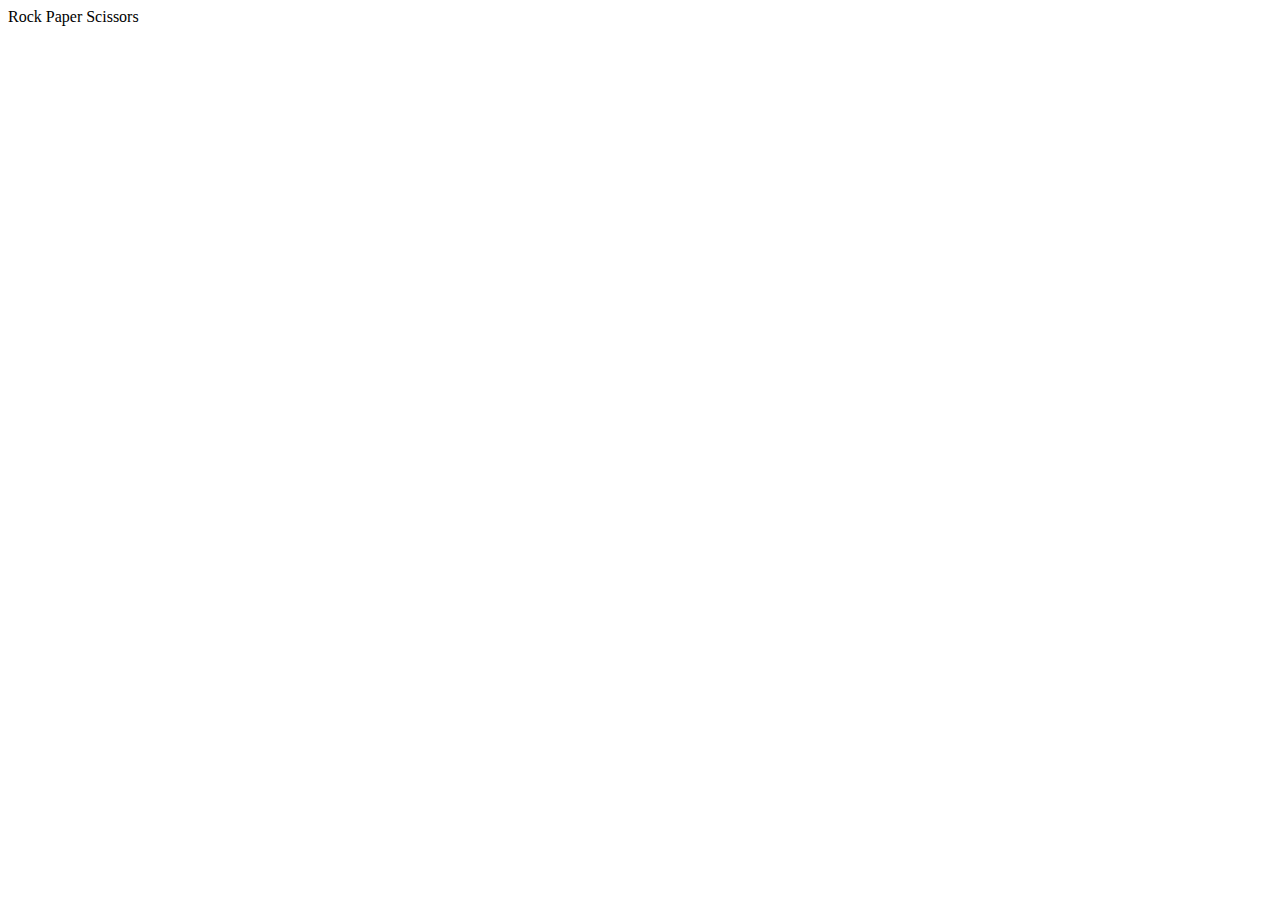
==== rock-paper-scissors/index.html @ ce681038 "create computerPlay function" ====
<!DOCTYPE html>
<html>
<head>
    <title>Rock Paper Scissors</title>
</head>
<body>
    Rock Paper Scissors

    <script>
        
        const gameChoices = ['rock', 'paper', 'scissors']

        function computerPlay() {
            let selection = Math.floor(Math.random() * gameChoices.length);
            return gameChoices[selection]; 
        }

    </script>

</body>
</html>
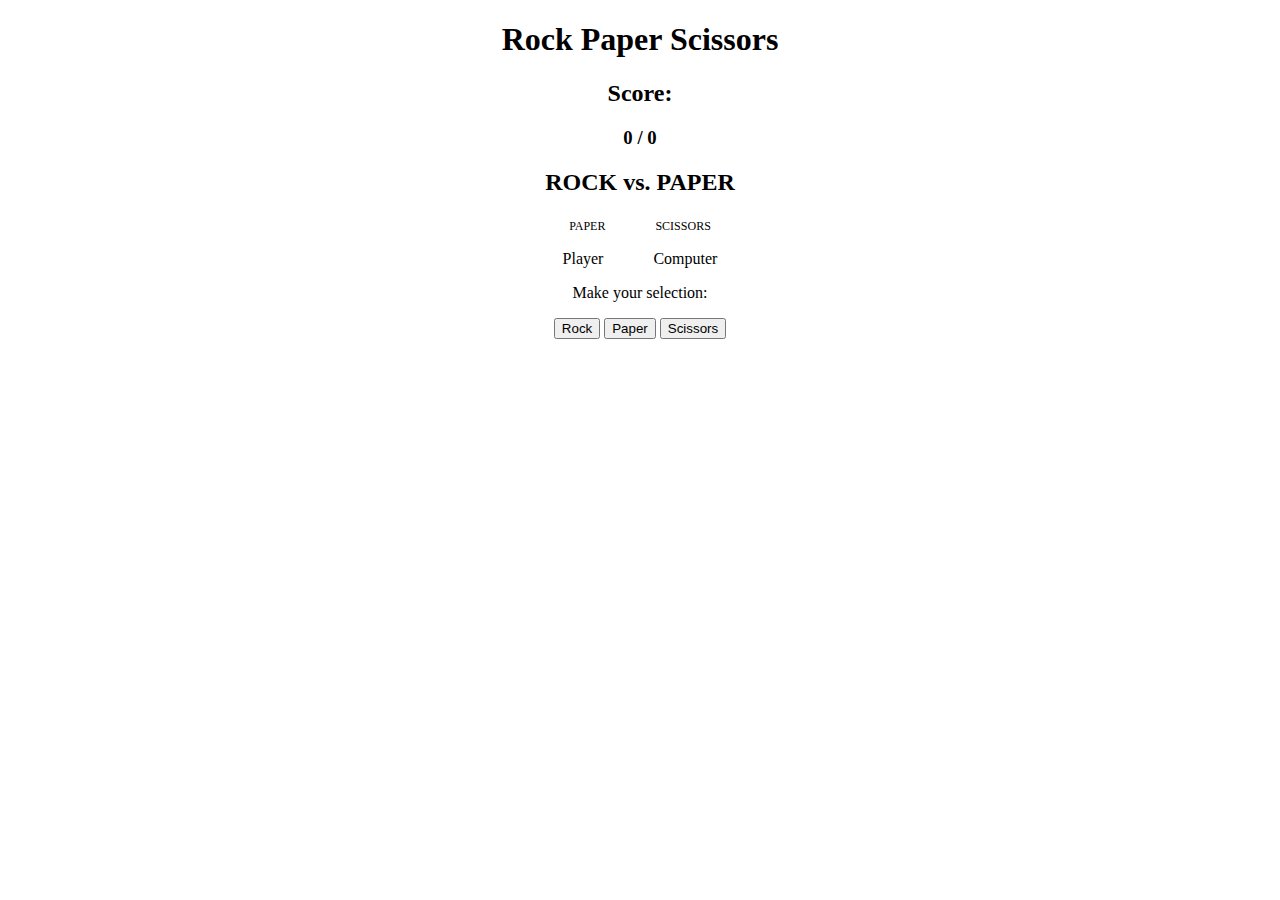
==== commit 56d8048d: "add html UI" ====
--- a/rock-paper-scissors/index.html
+++ b/rock-paper-scissors/index.html
@@ -1,21 +1,31 @@
 <!DOCTYPE html>
 <html>
-<head>
-    <title>Rock Paper Scissors</title>
-</head>
-<body>
-    Rock Paper Scissors
+    <head>
+        <meta charset="utf-8" />
+        <title>Rock Paper Scissors</title>
+        <link rel="stylesheet" type="text/css" href="styles/style.css" />
+    </head>
+    <body>
+        <h1>Rock Paper Scissors</h1>
+        <h2>Score:</h2>
+        <h3>
+            <span id="player-score">0</span> /
+            <span id="computer-score">0</span>
+        </h3>
+        <h2>
+            <span id="player-choice"> ROCK</span> vs.
+            <span id="computer-choice">PAPER</span>
+        </h2>
+        <p>
+            <span id="prev-player">PAPER</span
+            ><span id="prev-computer">SCISSORS</span>
+        </p>
+        <p id="participants"><span>Player</span><span>Computer</span></p>
+        <p>Make your selection:</p>
+        <button id="rock-btn">Rock</button>
+        <button id="paper-btn">Paper</button>
+        <button id="scissors-btn">Scissors</button>
 
-    <script>
-        
-        const gameChoices = ['rock', 'paper', 'scissors']
-
-        function computerPlay() {
-            let selection = Math.floor(Math.random() * gameChoices.length);
-            return gameChoices[selection]; 
-        }
-
-    </script>
-
-</body>
-</html>+        <script type="text/javascript" src="scripts/main.js"></script>
+    </body>
+</html>
--- a/rock-paper-scissors/styles/style.css
+++ b/rock-paper-scissors/styles/style.css
@@ -0,0 +1,13 @@
+body {
+    text-align: center;
+}
+
+#participants span {
+    padding: 0 25px 0 25px;
+}
+
+#prev-player,
+#prev-computer {
+    padding: 0 25px 0 25px;
+    font-size: 12px;
+}
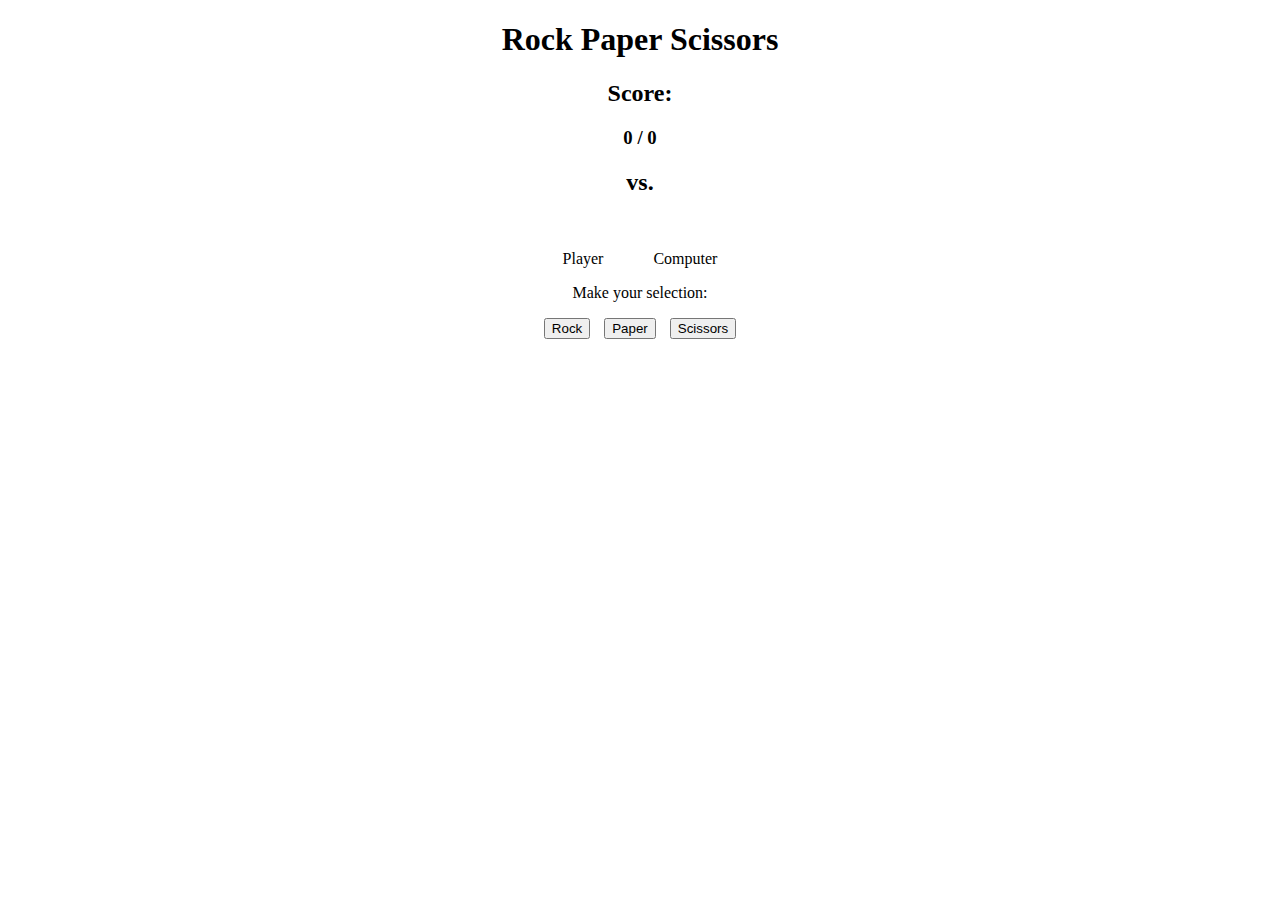
==== commit b55a9a80: "add basic GUI and basic funtionality" ====
--- a/rock-paper-scissors/index.html
+++ b/rock-paper-scissors/index.html
@@ -7,19 +7,16 @@
     </head>
     <body>
         <h1>Rock Paper Scissors</h1>
-        <h2>Score:</h2>
+        <h2 id="score-title">Score:</h2>
         <h3>
             <span id="player-score">0</span> /
             <span id="computer-score">0</span>
         </h3>
         <h2>
-            <span id="player-choice"> ROCK</span> vs.
-            <span id="computer-choice">PAPER</span>
+            <span id="player-choice"></span> vs.
+            <span id="computer-choice"></span>
         </h2>
-        <p>
-            <span id="prev-player">PAPER</span
-            ><span id="prev-computer">SCISSORS</span>
-        </p>
+        <p><span id="prev-player"></span><span id="prev-computer"></span></p>
         <p id="participants"><span>Player</span><span>Computer</span></p>
         <p>Make your selection:</p>
         <button id="rock-btn">Rock</button>
--- a/rock-paper-scissors/styles/style.css
+++ b/rock-paper-scissors/styles/style.css
@@ -11,3 +11,7 @@
     padding: 0 25px 0 25px;
     font-size: 12px;
 }
+
+button {
+    margin: 0 5px 0 5px;
+}
